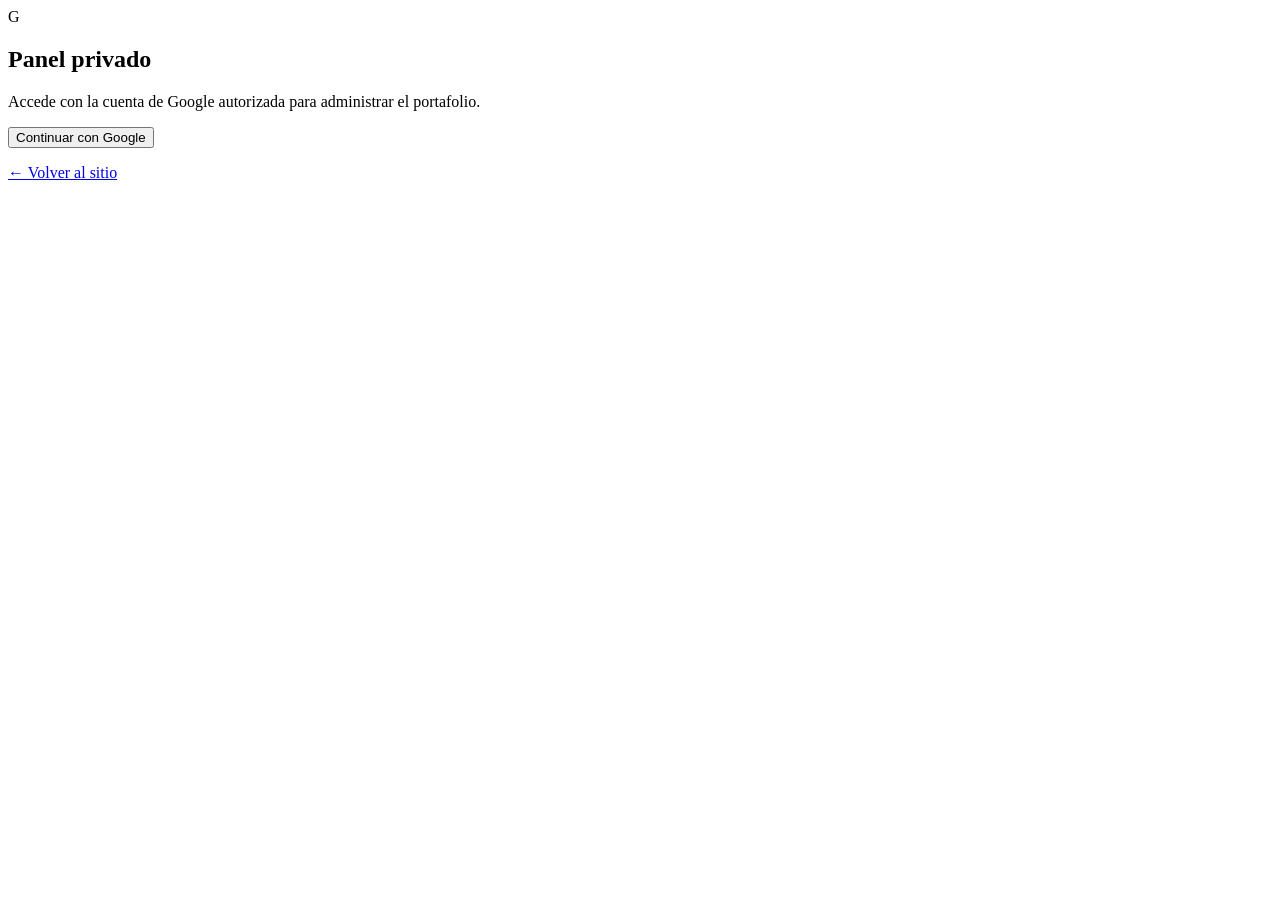
==== firebase-public/admin/index.html @ 4db7b5e0 "Migrar portafolio a Firebase y Cloudflare" ====
<!doctype html>
<html lang="es">
<head>
  <meta charset="utf-8"><meta name="viewport" content="width=device-width,initial-scale=1,viewport-fit=cover"><meta name="robots" content="noindex,nofollow">
  <title>Administrador | Gabriel Desarrollo Web</title><link rel="icon" href="/favicon.svg" type="image/svg+xml"><link rel="stylesheet" href="/assets/styles.css">
</head>
<body>
<main id="auth-view" class="auth-shell"><section class="auth-card"><span class="brand-mark">G</span><h1>Panel privado</h1><p>Accede con la cuenta de Google autorizada para administrar el portafolio.</p><button id="login-button" class="button-primary">Continuar con Google</button><p id="auth-error" class="auth-error" aria-live="polite"></p><a href="/" class="admin-back">← Volver al sitio</a></section></main>

<main id="admin-view" class="admin-shell" hidden>
  <header class="admin-header"><a href="/" class="admin-back">← Ver sitio</a><div><b>Gabriel | Administrador</b><span id="admin-user"></span></div><button id="logout-button" class="admin-signout">Cerrar sesión</button></header>
  <div class="admin-layout"><div class="admin-title"><div><p>Panel privado</p><h1>Contenido del portafolio</h1></div><button id="save-content" class="admin-save">Guardar cambios</button></div><output id="admin-message" class="firebase-state" aria-live="polite">Conectando con Firebase…</output>
    <div class="admin-tabs"><div class="admin-tab-list" role="tablist"><button data-tab="perfil" aria-selected="true">Perfil</button><button data-tab="servicios" aria-selected="false">Servicios</button><button data-tab="proyectos" aria-selected="false">Proyectos</button><button data-tab="contacto" aria-selected="false">Contacto</button></div>
      <div class="admin-panel">
        <section data-panel="perfil"><header class="panel-title"><div><h2>Presentación y sobre mí</h2><p>Edita los textos principales que aparecen en la página de inicio.</p></div></header><div class="admin-form-grid"><label class="admin-field"><span>Saludo</span><input id="hero-kicker"></label><label class="admin-field wide"><span>Título principal</span><textarea id="hero-title" rows="3"></textarea></label><label class="admin-field wide"><span>Descripción de portada</span><textarea id="hero-description" rows="3"></textarea></label><label class="admin-field wide"><span>Sobre mí</span><textarea id="about-text" rows="6"></textarea></label><label class="admin-field wide"><span>Experiencia, conocimientos e IA</span><textarea id="about-secondary" rows="6"></textarea></label></div></section>
        <section data-panel="servicios" hidden><header class="panel-title"><div><h2>Servicios</h2><p>Agrega, modifica u oculta los servicios que ofreces.</p></div><button id="new-service" class="admin-secondary">+ Agregar servicio</button></header><div id="service-list" class="service-edit-list"></div></section>
        <section data-panel="proyectos" hidden><header class="panel-title"><div><h2>Proyectos</h2><p>Administra los trabajos académicos y demostraciones del portafolio.</p></div><button id="new-project" class="admin-secondary">+ Nuevo proyecto</button></header><div id="project-list" class="project-admin-list"></div></section>
        <section data-panel="contacto" hidden><header class="panel-title"><div><h2>Contacto</h2><p>Define el mensaje final y el correo público que podrán utilizar los visitantes.</p></div></header><div class="admin-form-grid"><label class="admin-field wide"><span>Título de contacto</span><input id="contact-title"></label><label class="admin-field wide"><span>Mensaje</span><textarea id="contact-text" rows="5"></textarea></label><label class="admin-field wide"><span>Correo público</span><input id="contact-email" type="email" placeholder="tu-correo@ejemplo.com"></label></div></section>
      </div>
    </div>
  </div>
</main>

<dialog id="project-dialog" class="admin-dialog"><div class="admin-dialog-head"><div><h2>Información del proyecto</h2><p>Completa los datos que aparecerán en la tarjeta y la vista ampliada.</p></div><button id="project-cancel" class="admin-dialog-close" aria-label="Cerrar">×</button></div><div class="project-form-grid"><label class="admin-field"><span>Nombre del proyecto</span><input id="project-title"></label><label class="admin-field"><span>Estado</span><select id="project-status"><option>Demostración</option><option>Proyecto académico</option><option>En desarrollo</option><option>Terminado</option></select></label><label class="admin-field wide"><span>Descripción corta</span><textarea id="project-short" rows="2"></textarea></label><label class="admin-field wide"><span>Descripción completa</span><textarea id="project-description" rows="5"></textarea></label><label class="admin-field wide"><span>Tecnologías, separadas por coma</span><input id="project-tech"></label><label class="admin-field wide"><span>Enlace del proyecto</span><input id="project-url" type="url" placeholder="https://..."></label><label class="admin-field wide"><span>Dirección de la imagen</span><input id="project-image" type="url" placeholder="https://... o /nombre-imagen.png"></label><p class="free-image-note">En el plan gratuito puedes utilizar una imagen incluida en el sitio o pegar la dirección pública de una imagen. Firebase Storage requiere Blaze.</p><img id="project-preview" class="project-cover-preview" alt="Vista previa"><label class="publish-row"><input id="project-published" type="checkbox"><span><b>Proyecto publicado</b><small>Si lo desactivas, quedará guardado como borrador.</small></span></label></div><p id="project-form-error" class="auth-error" aria-live="polite"></p><button id="project-save" class="admin-save">Guardar proyecto</button></dialog>
<script type="module" src="/assets/admin.js"></script>
</body>
</html>
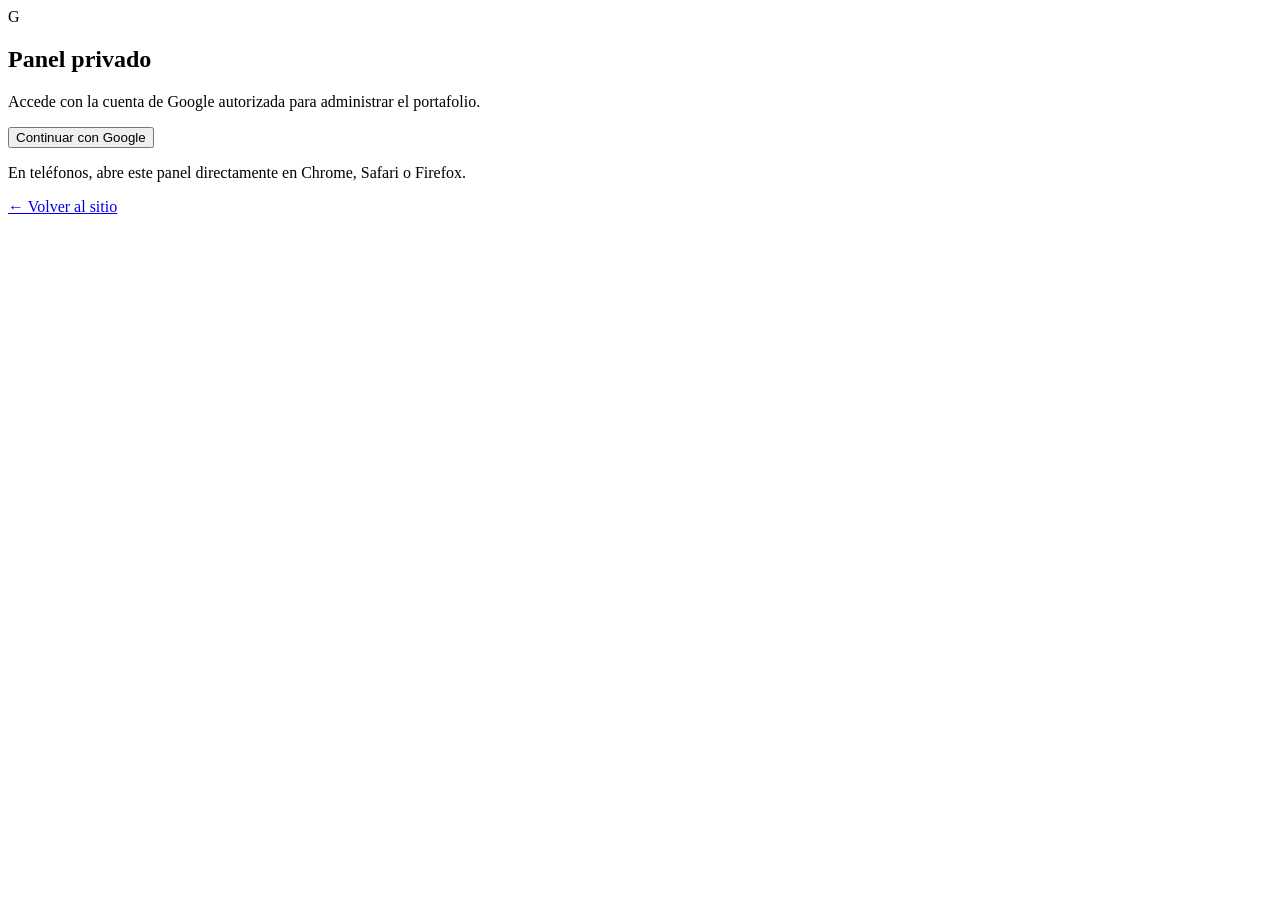
==== commit b988abde: "Completar compatibilidad móvil del acceso administrador" ====
--- a/firebase-public/admin/index.html
+++ b/firebase-public/admin/index.html
@@ -5,7 +5,7 @@
   <title>Administrador | Gabriel Desarrollo Web</title><link rel="icon" href="/favicon.svg" type="image/svg+xml"><link rel="stylesheet" href="/assets/styles.css">
 </head>
 <body>
-<main id="auth-view" class="auth-shell"><section class="auth-card"><span class="brand-mark">G</span><h1>Panel privado</h1><p>Accede con la cuenta de Google autorizada para administrar el portafolio.</p><button id="login-button" class="button-primary">Continuar con Google</button><p id="auth-error" class="auth-error" aria-live="polite"></p><a href="/" class="admin-back">← Volver al sitio</a></section></main>
+<main id="auth-view" class="auth-shell"><section class="auth-card"><span class="brand-mark">G</span><h1>Panel privado</h1><p>Accede con la cuenta de Google autorizada para administrar el portafolio.</p><button id="login-button" class="button-primary">Continuar con Google</button><p class="auth-help">En teléfonos, abre este panel directamente en Chrome, Safari o Firefox.</p><p id="auth-error" class="auth-error" aria-live="polite"></p><a href="/" class="admin-back">← Volver al sitio</a></section></main>
 
 <main id="admin-view" class="admin-shell" hidden>
   <header class="admin-header"><a href="/" class="admin-back">← Ver sitio</a><div><b>Gabriel | Administrador</b><span id="admin-user"></span></div><button id="logout-button" class="admin-signout">Cerrar sesión</button></header>
@@ -22,6 +22,7 @@
 </main>
 
 <dialog id="project-dialog" class="admin-dialog"><div class="admin-dialog-head"><div><h2>Información del proyecto</h2><p>Completa los datos que aparecerán en la tarjeta y la vista ampliada.</p></div><button id="project-cancel" class="admin-dialog-close" aria-label="Cerrar">×</button></div><div class="project-form-grid"><label class="admin-field"><span>Nombre del proyecto</span><input id="project-title"></label><label class="admin-field"><span>Estado</span><select id="project-status"><option>Demostración</option><option>Proyecto académico</option><option>En desarrollo</option><option>Terminado</option></select></label><label class="admin-field wide"><span>Descripción corta</span><textarea id="project-short" rows="2"></textarea></label><label class="admin-field wide"><span>Descripción completa</span><textarea id="project-description" rows="5"></textarea></label><label class="admin-field wide"><span>Tecnologías, separadas por coma</span><input id="project-tech"></label><label class="admin-field wide"><span>Enlace del proyecto</span><input id="project-url" type="url" placeholder="https://..."></label><label class="admin-field wide"><span>Dirección de la imagen</span><input id="project-image" type="url" placeholder="https://... o /nombre-imagen.png"></label><p class="free-image-note">En el plan gratuito puedes utilizar una imagen incluida en el sitio o pegar la dirección pública de una imagen. Firebase Storage requiere Blaze.</p><img id="project-preview" class="project-cover-preview" alt="Vista previa"><label class="publish-row"><input id="project-published" type="checkbox"><span><b>Proyecto publicado</b><small>Si lo desactivas, quedará guardado como borrador.</small></span></label></div><p id="project-form-error" class="auth-error" aria-live="polite"></p><button id="project-save" class="admin-save">Guardar proyecto</button></dialog>
-<script type="module" src="/assets/admin.js"></script>
+<script type="module" src="/assets/admin.js?v=20260914-1"></script>
 </body>
 </html>
+
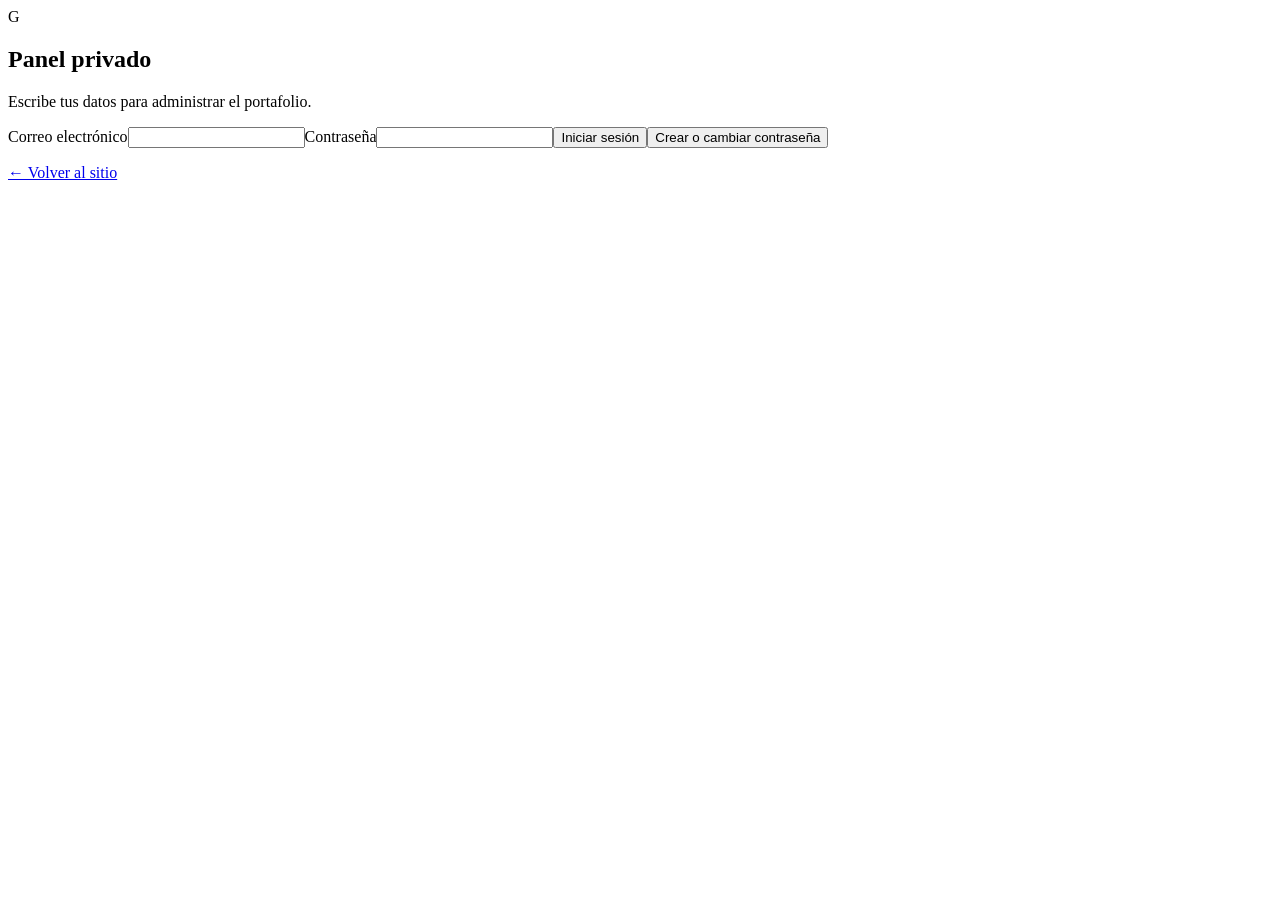
==== commit 50614ee4: "Cambiar acceso admin a correo y contraseña" ====
--- a/firebase-public/admin/index.html
+++ b/firebase-public/admin/index.html
@@ -5,7 +5,7 @@
   <title>Administrador | Gabriel Desarrollo Web</title><link rel="icon" href="/favicon.svg" type="image/svg+xml"><link rel="stylesheet" href="/assets/styles.css">
 </head>
 <body>
-<main id="auth-view" class="auth-shell"><section class="auth-card"><span class="brand-mark">G</span><h1>Panel privado</h1><p>Accede con la cuenta de Google autorizada para administrar el portafolio.</p><button id="login-button" class="button-primary">Continuar con Google</button><p class="auth-help">En teléfonos, abre este panel directamente en Chrome, Safari o Firefox.</p><p id="auth-error" class="auth-error" aria-live="polite"></p><a href="/" class="admin-back">← Volver al sitio</a></section></main>
+<main id="auth-view" class="auth-shell"><section class="auth-card"><span class="brand-mark">G</span><h1>Panel privado</h1><p>Escribe tus datos para administrar el portafolio.</p><form id="login-form" class="login-form"><label class="admin-field"><span>Correo electrónico</span><input id="login-email" name="email" type="email" autocomplete="username" required></label><label class="admin-field"><span>Contraseña</span><input id="login-password" name="password" type="password" autocomplete="current-password" required></label><button id="login-button" type="submit" class="button-primary">Iniciar sesión</button><button id="reset-password" type="button" class="password-reset">Crear o cambiar contraseña</button></form><p id="auth-error" class="auth-error" aria-live="polite"></p><a href="/" class="admin-back">← Volver al sitio</a></section></main>
 
 <main id="admin-view" class="admin-shell" hidden>
   <header class="admin-header"><a href="/" class="admin-back">← Ver sitio</a><div><b>Gabriel | Administrador</b><span id="admin-user"></span></div><button id="logout-button" class="admin-signout">Cerrar sesión</button></header>
@@ -22,7 +22,7 @@
 </main>
 
 <dialog id="project-dialog" class="admin-dialog"><div class="admin-dialog-head"><div><h2>Información del proyecto</h2><p>Completa los datos que aparecerán en la tarjeta y la vista ampliada.</p></div><button id="project-cancel" class="admin-dialog-close" aria-label="Cerrar">×</button></div><div class="project-form-grid"><label class="admin-field"><span>Nombre del proyecto</span><input id="project-title"></label><label class="admin-field"><span>Estado</span><select id="project-status"><option>Demostración</option><option>Proyecto académico</option><option>En desarrollo</option><option>Terminado</option></select></label><label class="admin-field wide"><span>Descripción corta</span><textarea id="project-short" rows="2"></textarea></label><label class="admin-field wide"><span>Descripción completa</span><textarea id="project-description" rows="5"></textarea></label><label class="admin-field wide"><span>Tecnologías, separadas por coma</span><input id="project-tech"></label><label class="admin-field wide"><span>Enlace del proyecto</span><input id="project-url" type="url" placeholder="https://..."></label><label class="admin-field wide"><span>Dirección de la imagen</span><input id="project-image" type="url" placeholder="https://... o /nombre-imagen.png"></label><p class="free-image-note">En el plan gratuito puedes utilizar una imagen incluida en el sitio o pegar la dirección pública de una imagen. Firebase Storage requiere Blaze.</p><img id="project-preview" class="project-cover-preview" alt="Vista previa"><label class="publish-row"><input id="project-published" type="checkbox"><span><b>Proyecto publicado</b><small>Si lo desactivas, quedará guardado como borrador.</small></span></label></div><p id="project-form-error" class="auth-error" aria-live="polite"></p><button id="project-save" class="admin-save">Guardar proyecto</button></dialog>
-<script type="module" src="/assets/admin.js?v=20260914-1"></script>
+<script type="module" src="/assets/admin.js?v=20260914-2"></script>
 </body>
 </html>
 
